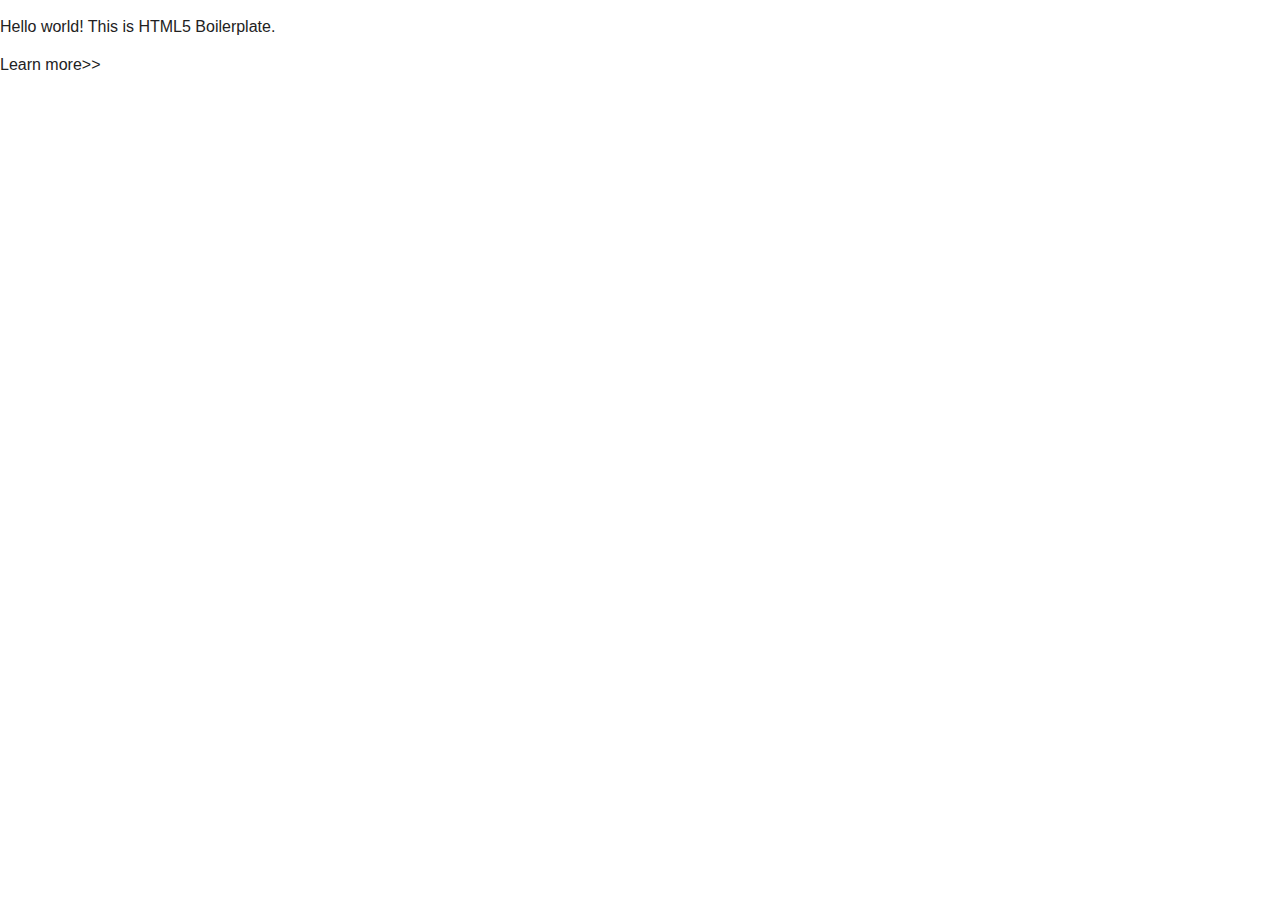
==== index.html @ 68f8fca3 "Update index.html" ====
<!DOCTYPE html>
<!--[if lt IE 7]>      <html class="no-js lt-ie9 lt-ie8 lt-ie7"> <![endif]-->
<!--[if IE 7]>         <html class="no-js lt-ie9 lt-ie8"> <![endif]-->
<!--[if IE 8]>         <html class="no-js lt-ie9"> <![endif]-->
<!--[if gt IE 8]><!--> <html class="no-js"> <!--<![endif]-->
    <head>
        <meta charset="utf-8">
        <meta http-equiv="X-UA-Compatible" content="IE=edge">
        <title></title>
        <meta name="description" content="">
        <meta name="viewport" content="width=device-width, initial-scale=1">

        <!-- Place favicon.ico and apple-touch-icon.png in the root directory -->

        <link rel="stylesheet" href="css/normalize.css">
        <link rel="stylesheet" href="css/main.css">
        <script src="js/vendor/modernizr-2.6.2.min.js"></script>
    </head>
    <body>
        <!--[if lt IE 7]>
            <p class="browsehappy">You are using an <strong>outdated</strong> browser. Please <a href="http://browsehappy.com/">upgrade your browser</a> to improve your experience.</p>
        <![endif]-->
        <div class= "jumbotron"
        <img src= "img/jumbotron.jpg" alt = "">
<p>Hello world! This is HTML5 Boilerplate.</p>
<p> <ahref= "#" class = "btn btn-primary btn-lg"></ahref> Learn more>></a></p>
</div>
        <script src="//ajax.googleapis.com/ajax/libs/jquery/1.10.2/jquery.min.js"></script>
        <script>window.jQuery || document.write('<script src="js/vendor/jquery-1.10.2.min.js"><\/script>')</script>
        <script src="js/plugins.js"></script>
        <script src="js/main.js"></script>

        <!-- Google Analytics: change UA-XXXXX-X to be your site's ID. -->
        <script>
            (function(b,o,i,l,e,r){b.GoogleAnalyticsObject=l;b[l]||(b[l]=
            function(){(b[l].q=b[l].q||[]).push(arguments)});b[l].l=+new Date;
            e=o.createElement(i);r=o.getElementsByTagName(i)[0];
            e.src='//www.google-analytics.com/analytics.js';
            r.parentNode.insertBefore(e,r)}(window,document,'script','ga'));
            ga('create','UA-XXXXX-X');ga('send','pageview');
        </script>
    </body>
</html>
---- css/main.css ----
/*! HTML5 Boilerplate v4.3.0 | MIT License | http://h5bp.com/ */

/*
 * What follows is the result of much research on cross-browser styling.
 * Credit left inline and big thanks to Nicolas Gallagher, Jonathan Neal,
 * Kroc Camen, and the H5BP dev community and team.
 */

/* ==========================================================================
   Base styles: opinionated defaults
   ========================================================================== */

html,
button,
input,
select,
textarea {
    color: #222;
}

html {
    font-size: 1em;
    line-height: 1.4;
}

/*
 * Remove text-shadow in selection highlight: h5bp.com/i
 * These selection rule sets have to be separate.
 * Customize the background color to match your design.
 */

::-moz-selection {
    background: #b3d4fc;
    text-shadow: none;
}

::selection {
    background: #b3d4fc;
    text-shadow: none;
}

/*
 * A better looking default horizontal rule
 */

hr {
    display: block;
    height: 1px;
    border: 0;
    border-top: 1px solid #ccc;
    margin: 1em 0;
    padding: 0;
}

/*
 * Remove the gap between images, videos, audio and canvas and the bottom of
 * their containers: h5bp.com/i/440
 */

audio,
canvas,
img,
video {
    vertical-align: middle;
}

/*
 * Remove default fieldset styles.
 */

fieldset {
    border: 0;
    margin: 0;
    padding: 0;
}

/*
 * Allow only vertical resizing of textareas.
 */

textarea {
    resize: vertical;
}

/* ==========================================================================
   Browse Happy prompt
   ========================================================================== */

.browsehappy {
    margin: 0.2em 0;
    background: #ccc;
    color: #000;
    padding: 0.2em 0;
}

/* ==========================================================================
   Author's custom styles
   ========================================================================== */

















/* ==========================================================================
   Helper classes
   ========================================================================== */

/*
 * Image replacement
 */

.ir {
    background-color: transparent;
    border: 0;
    overflow: hidden;
    /* IE 6/7 fallback */
    *text-indent: -9999px;
}

.ir:before {
    content: "";
    display: block;
    width: 0;
    height: 150%;
}

/*
 * Hide from both screenreaders and browsers: h5bp.com/u
 */

.hidden {
    display: none !important;
    visibility: hidden;
}

/*
 * Hide only visually, but have it available for screenreaders: h5bp.com/v
 */

.visuallyhidden {
    border: 0;
    clip: rect(0 0 0 0);
    height: 1px;
    margin: -1px;
    overflow: hidden;
    padding: 0;
    position: absolute;
    width: 1px;
}

/*
 * Extends the .visuallyhidden class to allow the element to be focusable
 * when navigated to via the keyboard: h5bp.com/p
 */

.visuallyhidden.focusable:active,
.visuallyhidden.focusable:focus {
    clip: auto;
    height: auto;
    margin: 0;
    overflow: visible;
    position: static;
    width: auto;
}

/*
 * Hide visually and from screenreaders, but maintain layout
 */

.invisible {
    visibility: hidden;
}

/*
 * Clearfix: contain floats
 *
 * For modern browsers
 * 1. The space content is one way to avoid an Opera bug when the
 *    `contenteditable` attribute is included anywhere else in the document.
 *    Otherwise it causes space to appear at the top and bottom of elements
 *    that receive the `clearfix` class.
 * 2. The use of `table` rather than `block` is only necessary if using
 *    `:before` to contain the top-margins of child elements.
 */

.clearfix:before,
.clearfix:after {
    content: " "; /* 1 */
    display: table; /* 2 */
}

.clearfix:after {
    clear: both;
}

/*
 * For IE 6/7 only
 * Include this rule to trigger hasLayout and contain floats.
 */

.clearfix {
    *zoom: 1;
}

/* ==========================================================================
   EXAMPLE Media Queries for Responsive Design.
   These examples override the primary ('mobile first') styles.
   Modify as content requires.
   ========================================================================== */

@media only screen and (min-width: 35em) {
    /* Style adjustments for viewports that meet the condition */
}

@media print,
       (-o-min-device-pixel-ratio: 5/4),
       (-webkit-min-device-pixel-ratio: 1.25),
       (min-resolution: 120dpi) {
    /* Style adjustments for high resolution devices */
}

/* ==========================================================================
   Print styles.
   Inlined to avoid required HTTP connection: h5bp.com/r
   ========================================================================== */

@media print {
    * {
        background: transparent !important;
        color: #000 !important; /* Black prints faster: h5bp.com/s */
        box-shadow: none !important;
        text-shadow: none !important;
    }

    a,
    a:visited {
        text-decoration: underline;
    }

    a[href]:after {
        content: " (" attr(href) ")";
    }

    abbr[title]:after {
        content: " (" attr(title) ")";
    }

    /*
     * Don't show links for images, or javascript/internal links
     */

    .ir a:after,
    a[href^="javascript:"]:after,
    a[href^="#"]:after {
        content: "";
    }

    pre,
    blockquote {
        border: 1px solid #999;
        page-break-inside: avoid;
    }

    thead {
        display: table-header-group; /* h5bp.com/t */
    }

    tr,
    img {
        page-break-inside: avoid;
    }

    img {
        max-width: 100% !important;
    }

    @page {
        margin: 0.5cm;
    }

    p,
    h2,
    h3 {
        orphans: 3;
        widows: 3;
    }

    h2,
    h3 {
        page-break-after: avoid;
    }
}
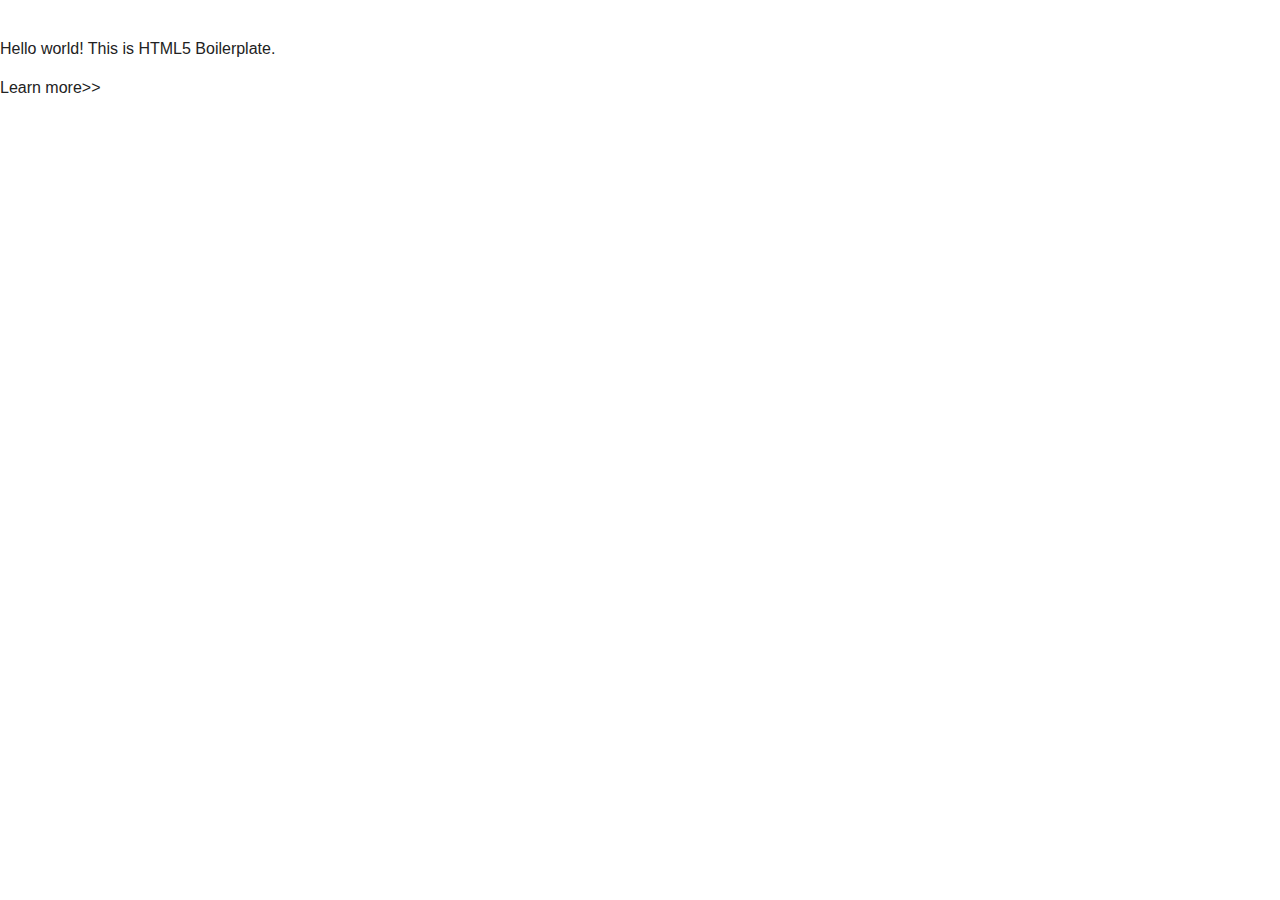
==== commit 2a33253b: "Update index.html" ====
--- a/index.html
+++ b/index.html
@@ -6,7 +6,7 @@
     <head>
         <meta charset="utf-8">
         <meta http-equiv="X-UA-Compatible" content="IE=edge">
-        <title></title>
+        <title>my webpage</title>
         <meta name="description" content="">
         <meta name="viewport" content="width=device-width, initial-scale=1">
 
@@ -20,7 +20,7 @@
         <!--[if lt IE 7]>
             <p class="browsehappy">You are using an <strong>outdated</strong> browser. Please <a href="http://browsehappy.com/">upgrade your browser</a> to improve your experience.</p>
         <![endif]-->
-        <div class= "jumbotron"
+        <div class= "jumbotron">
         <img src= "img/jumbotron.jpg" alt = "">
 <p>Hello world! This is HTML5 Boilerplate.</p>
 <p> <ahref= "#" class = "btn btn-primary btn-lg"></ahref> Learn more>></a></p>
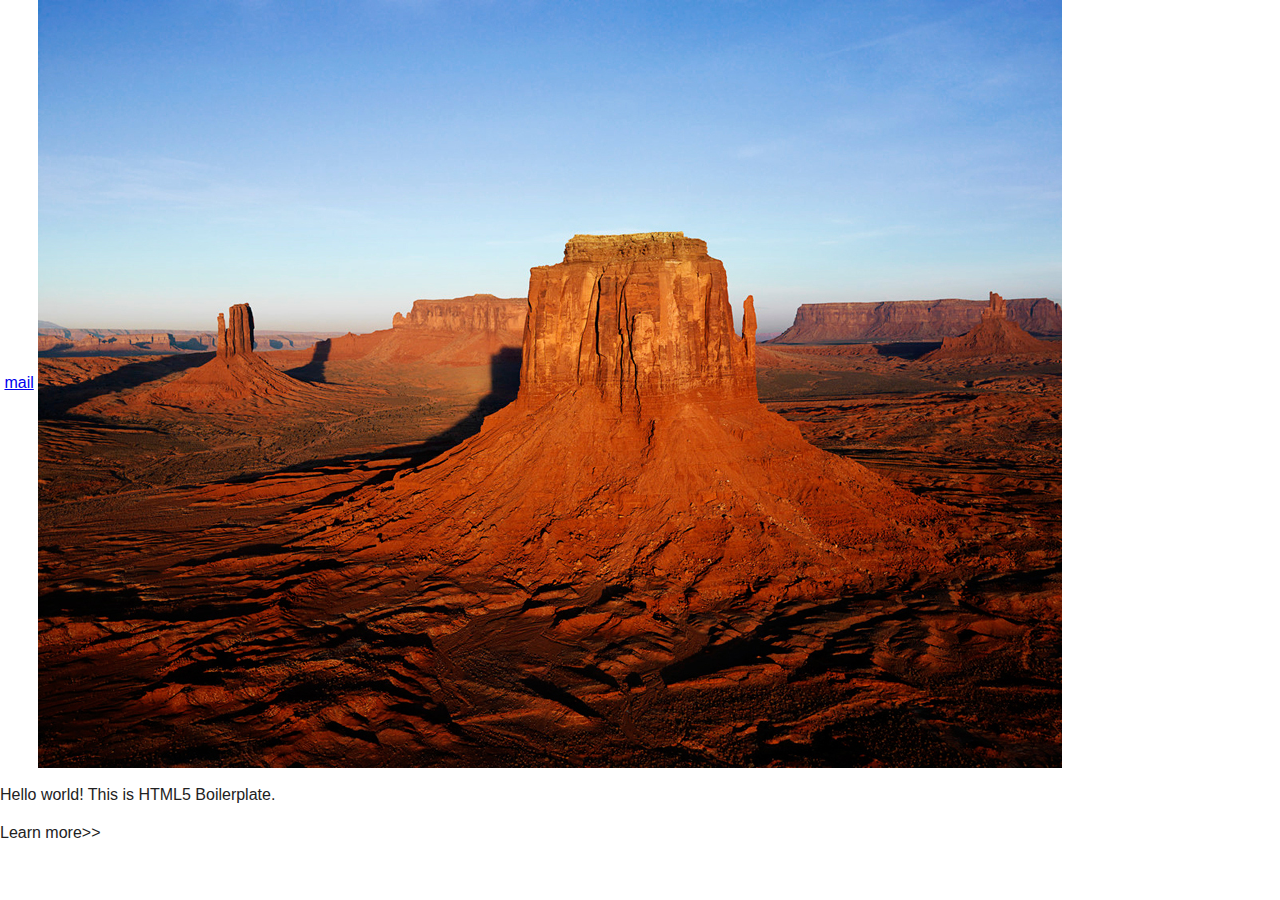
==== commit 46db7157: "image commit" ====
--- a/index.html
+++ b/index.html
@@ -14,14 +14,19 @@
 
         <link rel="stylesheet" href="css/normalize.css">
         <link rel="stylesheet" href="css/main.css">
+         <link href="css/bootstrap.min.css" rel="stylesheet">
+         <script src="js/respond.js"></script>
         <script src="js/vendor/modernizr-2.6.2.min.js"></script>
     </head>
     <body>
-        <!--[if lt IE 7]>
+        <!--[if lt IE 7]> hello my test
             <p class="browsehappy">You are using an <strong>outdated</strong> browser. Please <a href="http://browsehappy.com/">upgrade your browser</a> to improve your experience.</p>
         <![endif]-->
         <div class= "jumbotron">
-        <img src= "img/jumbotron.jpg" alt = "">
+        <img src= "img/shake-hands.jpg" alt = "">
+		 <a href="www.gmail.com">mail</a>
+		 <img src="img/Desert.jpg" alt ="">
+		 
 <p>Hello world! This is HTML5 Boilerplate.</p>
 <p> <ahref= "#" class = "btn btn-primary btn-lg"></ahref> Learn more>></a></p>
 </div>
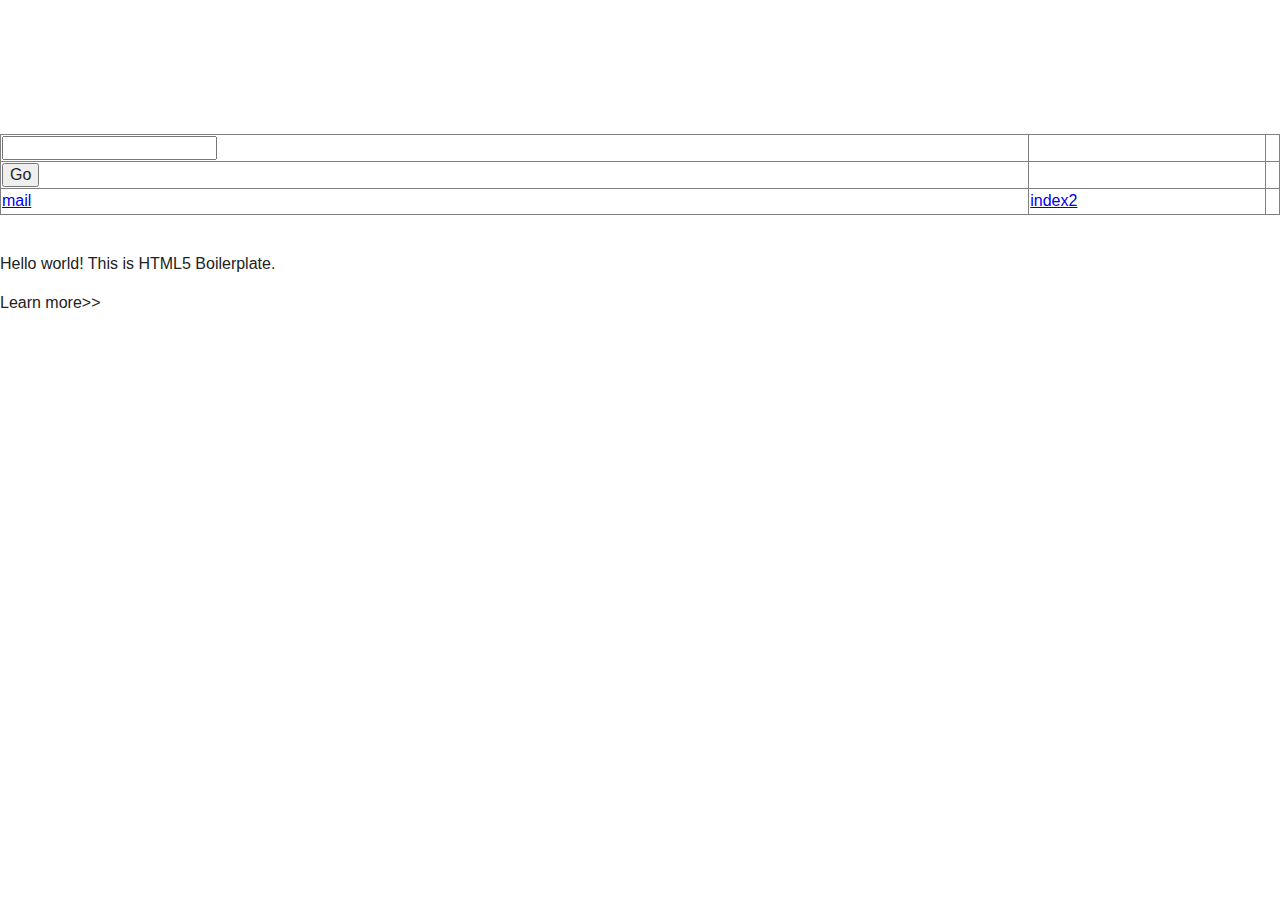
==== commit 02fe0dda: "main" ====
--- a/index.html
+++ b/index.html
@@ -22,10 +22,32 @@
         <!--[if lt IE 7]> hello my test
             <p class="browsehappy">You are using an <strong>outdated</strong> browser. Please <a href="http://browsehappy.com/">upgrade your browser</a> to improve your experience.</p>
         <![endif]-->
+		<br>
+		<br>
+		<br><br><br><br>
+		<table width ="100%" border ="1">
+			<tr>
+				<td><input id="txtname" type="text" /></td>
+				<td></td>
+				<td></td>
+			</tr>
+					<tr>
+				<td><input id="btnBtn" type="button" value="Go"  onclick="checkempty()"/></td>
+				<td></td>
+				<td></td>
+			</tr>
+					<tr>
+				<td><a href="www.gmail.com">mail</a></td>
+				<td><a href="index2.html">index2</a></td>
+			</tr>
+		</table>
+		   
+			
         <div class= "jumbotron">
         <img src= "img/shake-hands.jpg" alt = "">
-		 <a href="www.gmail.com">mail</a>
-		 <img src="img/Desert.jpg" alt ="">
+		 
+		 
+
 		 
 <p>Hello world! This is HTML5 Boilerplate.</p>
 <p> <ahref= "#" class = "btn btn-primary btn-lg"></ahref> Learn more>></a></p>
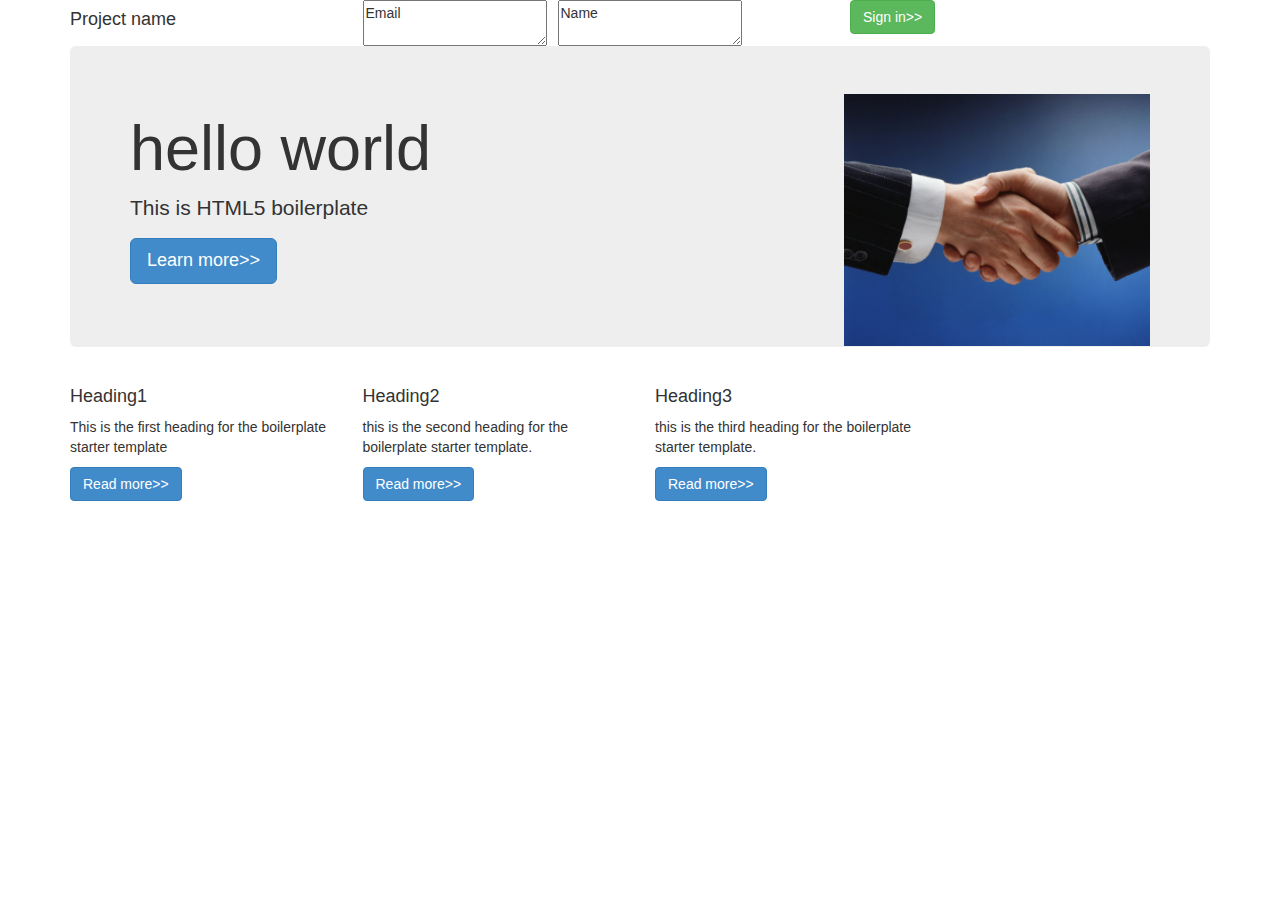
==== commit 512bb8dc: "website" ====
--- a/index.html
+++ b/index.html
@@ -22,35 +22,44 @@
         <!--[if lt IE 7]> hello my test
             <p class="browsehappy">You are using an <strong>outdated</strong> browser. Please <a href="http://browsehappy.com/">upgrade your browser</a> to improve your experience.</p>
         <![endif]-->
-		<br>
-		<br>
-		<br><br><br><br>
-		<table width ="100%" border ="1">
-			<tr>
-				<td><input id="txtname" type="text" /></td>
-				<td></td>
-				<td></td>
-			</tr>
-					<tr>
-				<td><input id="btnBtn" type="button" value="Go"  onclick="checkempty()"/></td>
-				<td></td>
-				<td></td>
-			</tr>
-					<tr>
-				<td><a href="www.gmail.com">mail</a></td>
-				<td><a href="index2.html">index2</a></td>
-			</tr>
-		</table>
-		   
+		<div class = "container">
+		<header class ="row" background-color = "black">
+		<div class ="col-md-3 col-sm-5">
+		<H4> Project name</h4> </div>
+		<div class = "col-md-2 col-sm-5">
+		<textarea>Email</textarea> </div>
+		<div class = "col-md-3 col-sm-5">
+		<textarea>Name</textarea> </div>
+		<div class = "col-md-3 col-sm-5">
+		<p> <a href= "www.google.com" class = "btn btn-success btn-md">Sign in>></a></p></div>
+		</header>
 			
         <div class= "jumbotron">
-        <img src= "img/shake-hands.jpg" alt = "">
+        <img src= "img/shake-hands.jpg" width= "30%" height="30%" alt = ""class = "pull-right">
+		<h1>hello world</h1>
+		<p>This is HTML5 boilerplate</p>
+		<p> <a href= "www.google.com" class = "btn btn-primary btn-lg">Learn more>></a></p>
+</div>
+
+		 <div class="row">
+    	<div class="col-md-3 col-xs-6">
+		 <h4>Heading1</h4>
+		 <p>This is the first heading for the boilerplate starter
+ template</p>
+<p> <a href= "www.google.com" class = "btn btn-primary">Read more>></a></p> </div>
+ 
+ <div class="col-md-3 col-xs-6">
+ <h4>Heading2</h4>
+ <p>this is the second heading for the boilerplate starter template. </p> 
+ <p><a href= "www.google.com" class = "btn btn-primary">Read more>></a></p></div>
 		 
+<div class="col-md-3 col-xs-6">
+ <h4>Heading3</h4>
+ <p>this is the third heading for the boilerplate starter template. </p> 
+ <p><a href= "www.google.com" class = "btn btn-primary">Read more>></a></p></div>
+ </div>
 		 
 
-		 
-<p>Hello world! This is HTML5 Boilerplate.</p>
-<p> <ahref= "#" class = "btn btn-primary btn-lg"></ahref> Learn more>></a></p>
 </div>
         <script src="//ajax.googleapis.com/ajax/libs/jquery/1.10.2/jquery.min.js"></script>
         <script>window.jQuery || document.write('<script src="js/vendor/jquery-1.10.2.min.js"><\/script>')</script>
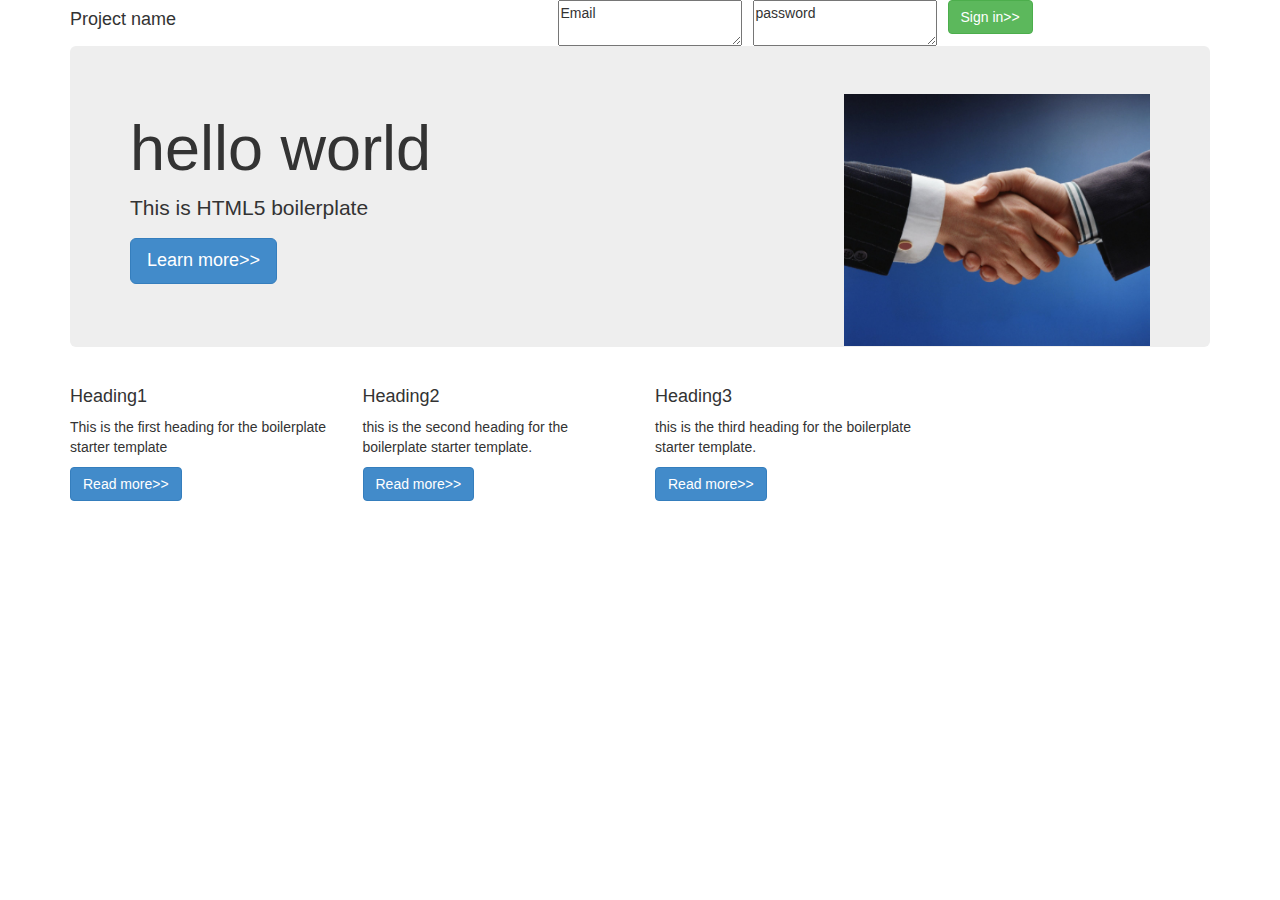
==== commit b07fb7e5: "yes" ====
--- a/index.html
+++ b/index.html
@@ -24,12 +24,12 @@
         <![endif]-->
 		<div class = "container">
 		<header class ="row" background-color = "black">
-		<div class ="col-md-3 col-sm-5">
+		<div class ="col-md-5 col-sm-5">
 		<H4> Project name</h4> </div>
-		<div class = "col-md-2 col-sm-5">
+		<div class = "col-md-2 col-sm-3">
 		<textarea>Email</textarea> </div>
-		<div class = "col-md-3 col-sm-5">
-		<textarea>Name</textarea> </div>
+		<div class = "col-md-2 col-sm-3">
+		<textarea>password</textarea> </div>
 		<div class = "col-md-3 col-sm-5">
 		<p> <a href= "www.google.com" class = "btn btn-success btn-md">Sign in>></a></p></div>
 		</header>
